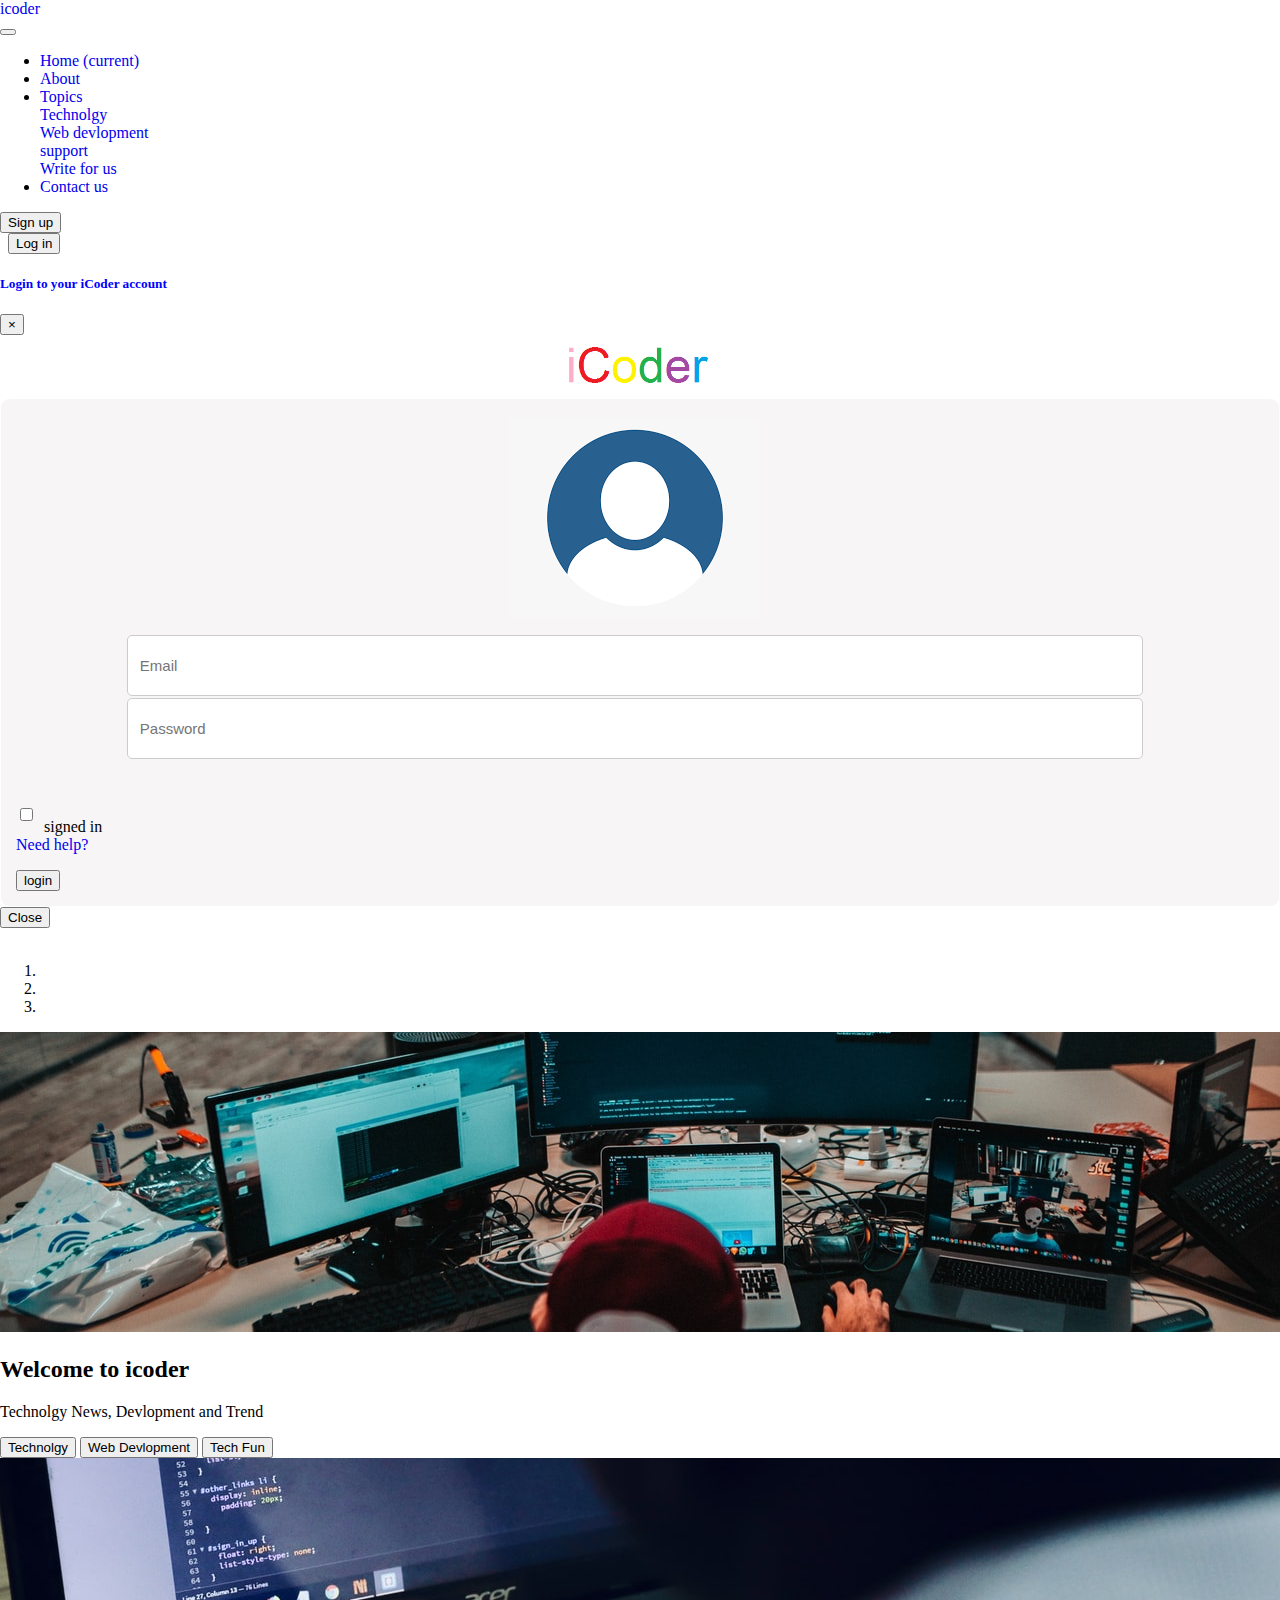
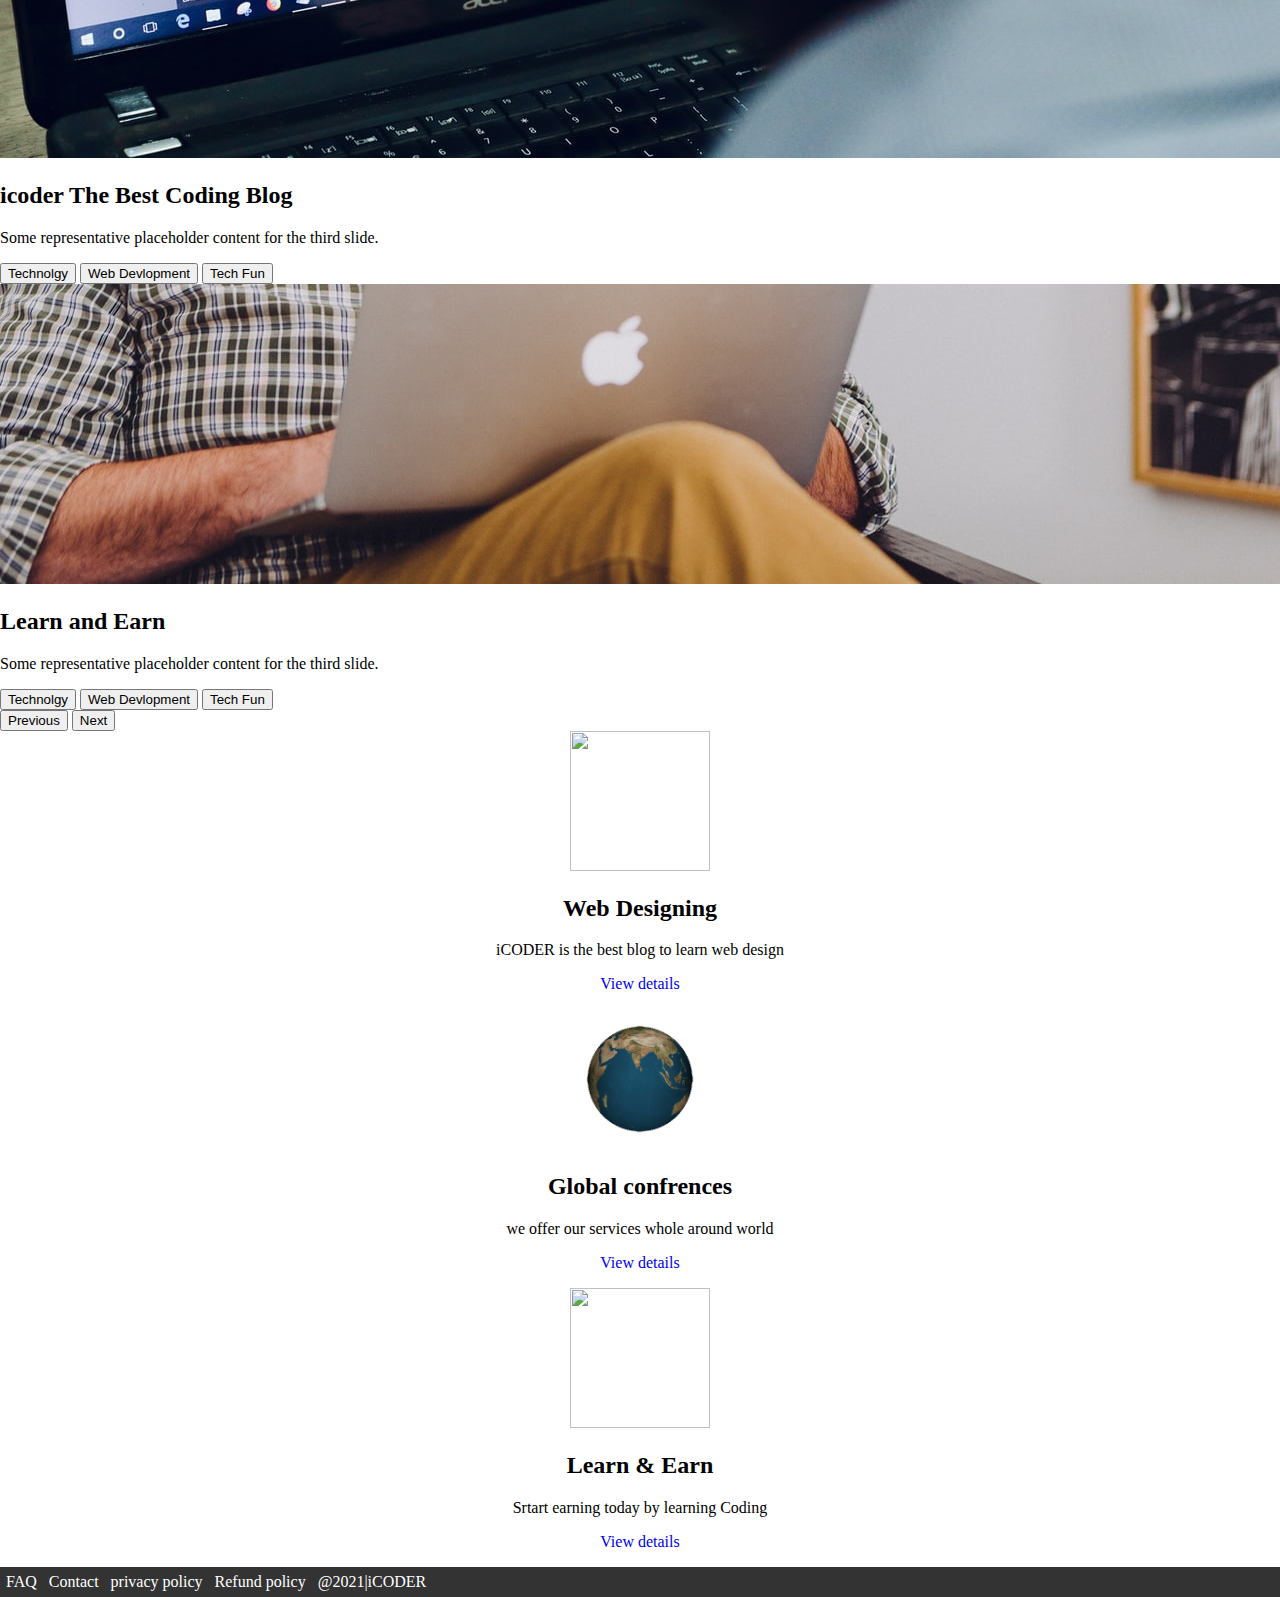
==== index.html @ fea65a9d "Add files via upload" ====
<!doctype html>
<html lang="en">

<head>
  <!-- Required meta tags -->
  <meta charset="utf-8">
  <meta name="viewport" content="width=device-width, initial-scale=1, shrink-to-fit=no">

  <!-- Bootstrap CSS -->
  <link rel="stylesheet" href="https://cdn.jsdelivr.net/npm/bootstrap@4.6.1/dist/css/bootstrap.min.css"
    integrity="sha384-zCbKRCUGaJDkqS1kPbPd7TveP5iyJE0EjAuZQTgFLD2ylzuqKfdKlfG/eSrtxUkn" crossorigin="anonymous">
    <link rel="stylesheet" href="signup.css">

  <title>icoder - manvik</title>
</head>

<body>
  <nav class="navbar navbar-expand-lg navbar-dark bg-dark">
    <a class="navbar-brand" href="#">icoder</a>
    <button class="navbar-toggler" type="button" data-toggle="collapse" data-target="#navbarSupportedContent"
      aria-controls="navbarSupportedContent" aria-expanded="false" aria-label="Toggle navigation">
      <span class="navbar-toggler-icon"></span>
    </button>

    <div class="collapse navbar-collapse" id="navbarSupportedContent">
      <ul class="navbar-nav mr-auto">
        <li class="nav-item active">
          <a class="nav-link" href="#">Home <span class="sr-only">(current)</span></a>
        </li>
        <li class="nav-item">
          <a class="nav-link" href="about.html">About</a>
        </li>
        <li class="nav-item dropdown">
          <a class="nav-link dropdown-toggle" href="#" id="navbarDropdown" role="button" data-toggle="dropdown"
            aria-expanded="false">
            Topics
          </a>
          <div class="dropdown-menu" aria-labelledby="navbarDropdown">
            <a class="dropdown-item" href="#">Technolgy</a>
            <a class="dropdown-item" href="#">Web devlopment</a>
            <div class="dropdown-divider"></div>
            <a class="dropdown-item" href="#">support</a>
            <a class="dropdown-item" href="#">Write for us</a>
          </div>
        </li>
        <li class="nav-item">
          <a class="nav-link" href="contactus.html">Contact us</a>
        </li>
      </ul>
    </div>
    <a target="blank" href="signup.html"><button type="button"  class="btn btn-success" data-toggle="modal" data-target="#staticBackdrop">
      Sign up
      </button></a>
      &nbsp;
    <!-- Login modal -->
    <button type="button" class="btn btn-success" data-toggle="modal" data-target="#loginModal">
      Log in
    </button>

    <!-- Modal -->
    <div class="modal fade" id="loginModal" tabindex="-1" aria-labelledby="loginModalLabel" aria-hidden="true">
      <div class="modal-dialog">
        <div class="modal-content">
          <div class="modal-header">
            <h5 class="modal-title" id="loginModalLabel" style="color:blue;">Login to your iCoder account</h5>
            <button type="button" class="close" data-dismiss="modal" aria-label="Close">
              <span aria-hidden="true">&times;</span>
            </button>
          </div>
          
          <center>
          <img src="icoder.png" style="width: 150px;" alt="icoder">
        </center>
          <div class="modal-body">
            <div style=" background-color:rgba(240,235,235,0.514);
            padding: 7px 25px 15px 15px;
            border: 1px solid white;
            border-radius: 10px;
            box-shadow: 5px;">
              <center>
                <img style="padding: 12px;" src="download.png" alt="pro2">
                <input style=" width: 80%;
              padding: 12px;
              border: 1px solid #ccc;
              border-radius: 5px;
              margin: 1px;" type="email" name="email" id="email" required placeholder="Email"><br>
                <input style=" width: 80%;
              padding: 12px;
              border: 1px solid #ccc;
              border-radius: 5px;
              margin: 1px;" type="password" name="Password" id="password" required placeholder="Password">
                <br><br>
                
              </center>

              <p class="end">
                <input type="checkbox">&nbsp; signed in
                &nbsp;&nbsp;&nbsp;&nbsp;&nbsp;&nbsp;&nbsp;<a target="blank" href="contactus.html">Need help?</a>
              </p>
              <button class="btn btn-primary btn-block">login</button>
            </div>
          </div>
          <div class="modal-footer">
            <button type="button" class="btn btn-secondary" data-dismiss="modal">Close</button>
          </div>
        </div>
      </div>
      &nbsp;
      
  </nav>
  <div id="carouselExampleCaptions" class="carousel slide carousel-fade" data-ride="carousel">
    <ol class="carousel-indicators">
      <li data-target="#carouselExampleCaptions" data-slide-to="0" class="active"></li>
      <li data-target="#carouselExampleCaptions" data-slide-to="1"></li>
      <li data-target="#carouselExampleCaptions" data-slide-to="2"></li>
    </ol>
    <div class="carousel-inner">
      <div class="carousel-item active">
        <img src="10.jpg" class="d-block w-100" alt="...">
        <div class="carousel-caption d-none d-md-block">
          <h2>Welcome to icoder</h2>
          <p>Technolgy News, Devlopment and Trend</p>
          <button class="btn btn-danger">Technolgy</button>
          <button class="btn btn-primary">Web Devlopment</button>
          <button class="btn btn-success">Tech Fun</button>
        </div>
      </div>
      <div class="carousel-item">
        <img src="20.jpg" class="d-block w-100" alt="...">
        <div class="carousel-caption d-none d-md-block">
          <h2>icoder The Best Coding Blog</h2>
          <p>Some representative placeholder content for the third slide.</p>
          <button class="btn btn-danger">Technolgy</button>
          <button class="btn btn-primary">Web Devlopment</button>
          <button class="btn btn-success">Tech Fun</button>
        </div>
      </div>
      <div class="carousel-item">
        <img src="30.jpg" class="d-block w-100" alt="...">
        <div class="carousel-caption d-none d-md-block">
          <h2>Learn and Earn</h2>
          <p>Some representative placeholder content for the third slide.</p>
          <button class="btn btn-danger">Technolgy</button>
          <button class="btn btn-primary">Web Devlopment</button>
          <button class="btn btn-success">Tech Fun</button>
        </div>
      </div>
    </div>
    <button class="carousel-control-prev" type="button" data-target="#carouselExampleCaptions" data-slide="prev">
      <span class="carousel-control-prev-icon" aria-hidden="true"></span>
      <span class="sr-only">Previous</span>
    </button>
    <button class="carousel-control-next" type="button" data-target="#carouselExampleCaptions" data-slide="next">
      <span class="carousel-control-next-icon" aria-hidden="true"></span>
      <span class="sr-only">Next</span>
    </button>
  </div>
  <div class="container my-5">
    <center>
      <!-- Three columns of text below the carousel -->
      <div class="row">
        <div class="col-lg-4">
          <img src="https://source.unsplash.com/200x400/?techcode,laptop" class="bd-placeholder-img rounded-circle"
            width="140" height="140" alt="">

          <h2>Web Designing</h2>
          <p>iCODER is the best blog to learn web design</p>
          <center>
            <p><a class="btn btn-outline-danger" href="#">View details</a></p>
          </center>
        </div><!-- /.col-lg-4 -->
        <div class="col-lg-4">
          <img src="globe.gif" class="bd-placeholder-img rounded-circle" width="140" height="140" alt="">
          <h2>Global confrences</h2>
          <p>we offer our services whole around world</p>
          <center>
            <p><a class="btn btn-outline-primary" href="#">View details </a></p>
          </center>
        </div><!-- /.col-lg-4 -->
        <div class="col-lg-4">
          <img src="https://source.unsplash.com/200x400/?programing" class="bd-placeholder-img rounded-circle"
            width="140" height="140" alt="">
          <h2>Learn & Earn</h2>
          <p>Srtart earning today by learning Coding</p>
          <center>
            <p><a class="btn btn-outline-success" href="#">View details </a></p>
          </center>
        </div><!-- /.col-lg-4 -->
      </div><!-- /.row -->
    </center>
  </div>
  <footer style=" background-color: #333;
 overflow: hidden;">
    <a style="text-decoration: none;
   padding: 6px;
   text-align: center;
   float: left;
   color: white;" href="#">FAQ</a> &nbsp; &nbsp; &nbsp; &nbsp; &nbsp;
    <a style="text-decoration: none;
   padding: 6px;
   text-align: center;
   float: left;
   color: white;" href="contactus.html">Contact</a> &nbsp; &nbsp; &nbsp; &nbsp; &nbsp;
    <a style="text-decoration: none;
   padding: 6px;
   text-align: center;
   float: left;
   color: white;" href="#">privacy policy</a> &nbsp; &nbsp; &nbsp; &nbsp; &nbsp;
    <a style="text-decoration: none;
   padding: 6px;
   text-align: center;
   float: left;
   color: white;" href="#">Refund policy</a> &nbsp; &nbsp; &nbsp; &nbsp; &nbsp;
    <a style="text-decoration: none;
   padding:6px;
   text-align: center;
   float: left;
   color: white;" href="#">@2021|iCODER</a> &nbsp; &nbsp; &nbsp; &nbsp; &nbsp;
    </div>
  </footer>

  <!-- Optional JavaScript; choose one of the two! -->

  <!-- Option 1: jQuery and Bootstrap Bundle (includes Popper) -->
  <script src="https://cdn.jsdelivr.net/npm/jquery@3.5.1/dist/jquery.slim.min.js"
    integrity="sha384-DfXdz2htPH0lsSSs5nCTpuj/zy4C+OGpamoFVy38MVBnE+IbbVYUew+OrCXaRkfj"
    crossorigin="anonymous"></script>
  <script src="https://cdn.jsdelivr.net/npm/bootstrap@4.6.1/dist/js/bootstrap.bundle.min.js"
    integrity="sha384-fQybjgWLrvvRgtW6bFlB7jaZrFsaBXjsOMm/tB9LTS58ONXgqbR9W8oWht/amnpF"
    crossorigin="anonymous"></script>

  <!-- Option 2: Separate Popper and Bootstrap JS -->
  <!--
    <script src="https://cdn.jsdelivr.net/npm/jquery@3.5.1/dist/jquery.slim.min.js" integrity="sha384-DfXdz2htPH0lsSSs5nCTpuj/zy4C+OGpamoFVy38MVBnE+IbbVYUew+OrCXaRkfj" crossorigin="anonymous"></script>
    <script src="https://cdn.jsdelivr.net/npm/popper.js@1.16.1/dist/umd/popper.min.js" integrity="sha384-9/reFTGAW83EW2RDu2S0VKaIzap3H66lZH81PoYlFhbGU+6BZp6G7niu735Sk7lN" crossorigin="anonymous"></script>
    <script src="https://cdn.jsdelivr.net/npm/bootstrap@4.6.1/dist/js/bootstrap.min.js" integrity="sha384-VHvPCCyXqtD5DqJeNxl2dtTyhF78xXNXdkwX1CZeRusQfRKp+tA7hAShOK/B/fQ2" crossorigin="anonymous"></script>
    -->
</body>

</html>
---- signup.css ----
body{
  margin: 0;
  padding: 0;
  background: #fff;
}
form{
  position: absolute;
  top: 50%;
  left: 40%;
  transform: translate(-50%,-50%);
  border: 1px solid #9c9c9c;
  border-radius: 10px;
  width: 510px;
  padding: 20px;
  background: #fff;
}
.logo{
  width: 100px;
  padding: 5px 0;
  margin: 0 0 0 -15px;
}
.head{
  padding-left: 10px;
}
.head h3{
  margin: 0;
  font-size: 23px;
  font-family: jost;
  position: relative;
  letter-spacing: 1px;
}
input{
  outline: none;
  border: 1px solid #9c9c9c;
  border-radius: 5px;
  padding: 0 10px;
  height: 35px;
  font-size: 15px;
}
input:focus{
  border: 1.5px solid #1f52f9;
}
.name{
  display: inline-block;
}
input[type="name"]{
  display: block;
  margin: 30px 0 0 10px;
}
input[type="username"]{
  display: block;
  width: 390px;
  margin: 10px 0 0 10px;
}
.gmail{
  position: relative;
  display: block;
  top: -47px;
  left: 330px;
  font-family:roboto;
  color: #333;
  font-size: 15px;
  cursor: default;
}
.pass{
  display: inline-block;
}
.password{
  display: block;
  width: 140px;
  margin: 0 5px 0 10px;
}
label{
  position: relative;
  font-family:roboto;
  color: #555;
  font-size: 15px;
  pointer-events: none;
  left: 20px;
  top: -28px;
  transition: .2s all;
}
input:focus ~label,
input:valid ~ label{
  top: -49px;
  left: 15px;
  background: #fff;
  padding: 0 5px;
  font-size: 10px;
  color: #1f52f9;
}
a{
  position: relative;
  font-family: roboto;
  text-decoration: none;
  display: block;
}
.line1{
  font-size: 12px;
  margin: -30px 0 0 15px;
}
.line2{
  color: #1144ed;
  font-size: 15px;
  margin: 20px 0 20px 15px;
}
.line3{
  font-size: 12px;
  margin: -10px 0 0 15px;
  width: 310px;
}
.line4{
  font-size: 15px;
  margin: 20px 8px;
  color: #4971f6;
  display: inline-block;
  font-family: arial rounded mt;
}
input[type="submit"]{
  background:  #4971f6;
  color: #fff;
  border: none;
  padding:10px 30px;
  border-radius: 5px;
  margin:  40px 0 30px 180px;
  cursor: pointer;
  font-size: 15px;
}
input[type="submit"]:hover{
  background: #254fdb;
}
.iconeye{
  display: inline-block;
}
#eye{
  display: block;
  position: relative;
  top: -18px;
  width:27px;
  cursor: pointer;
}
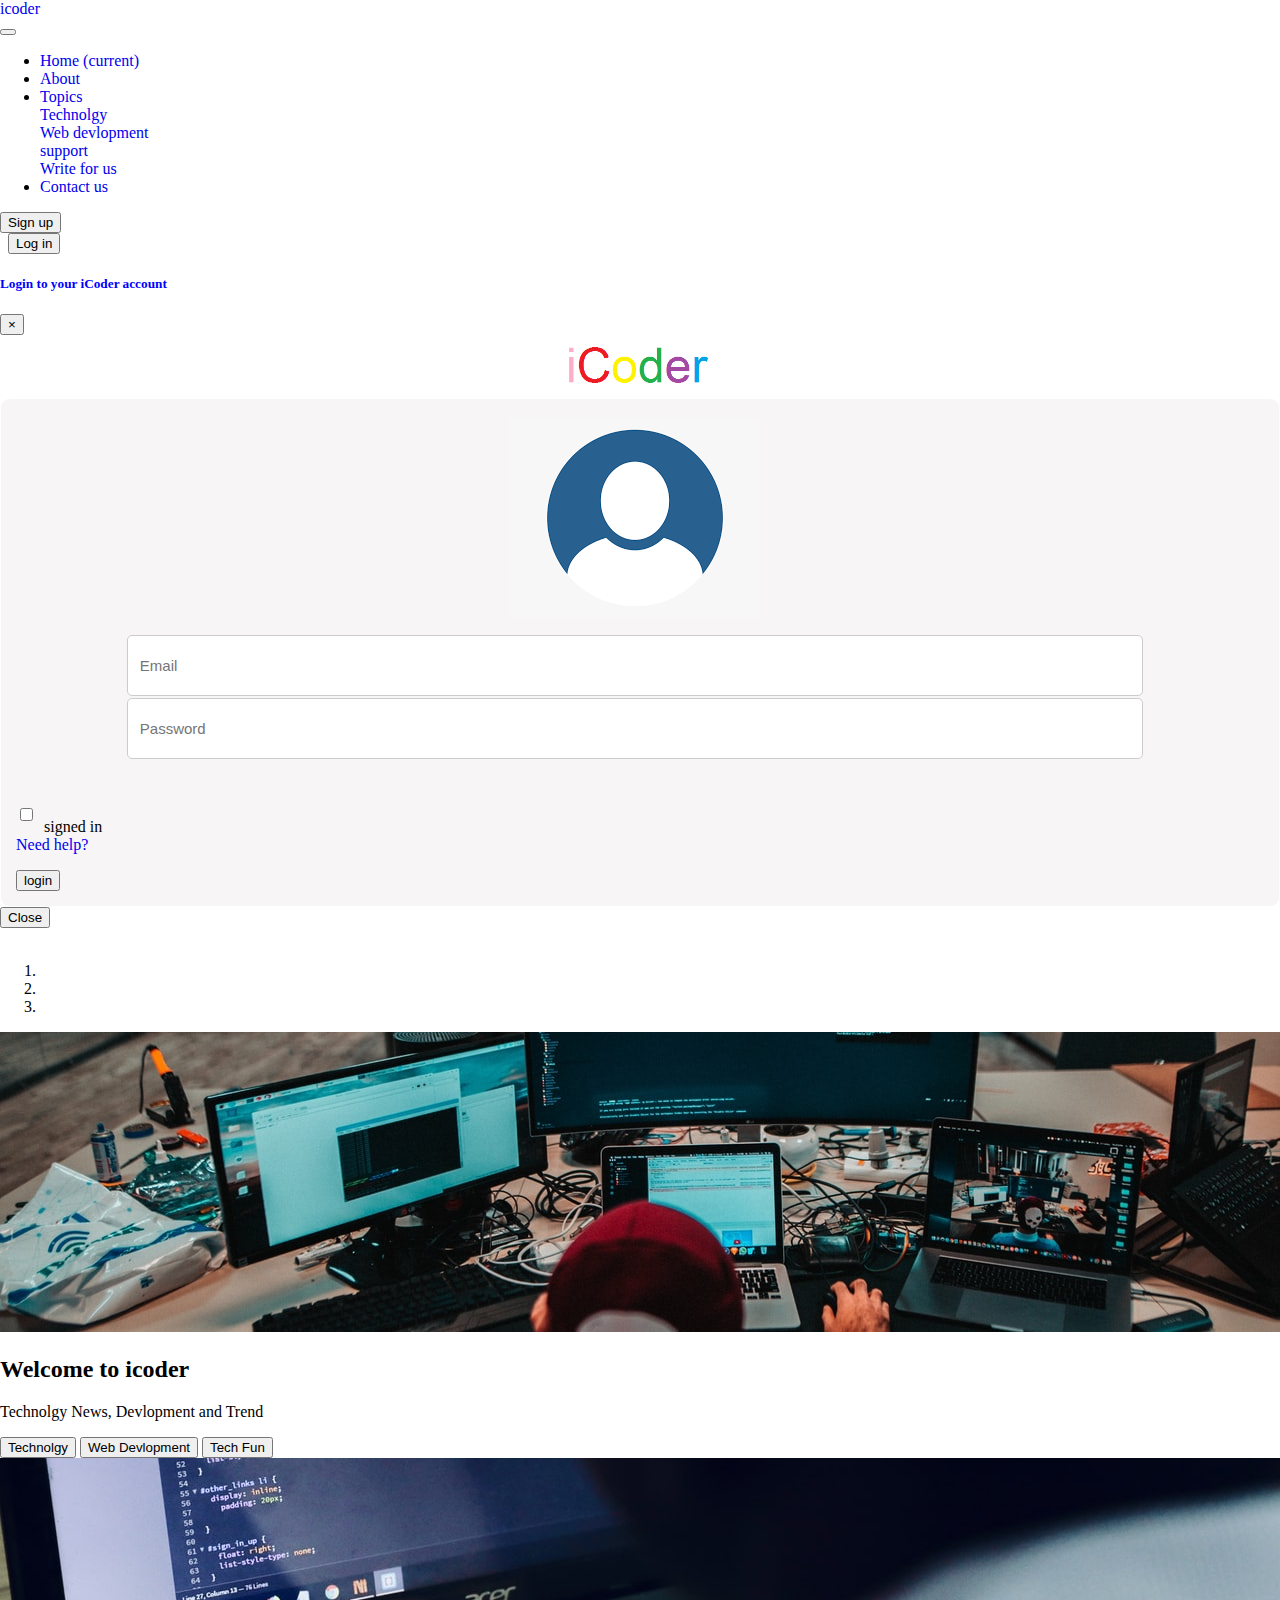
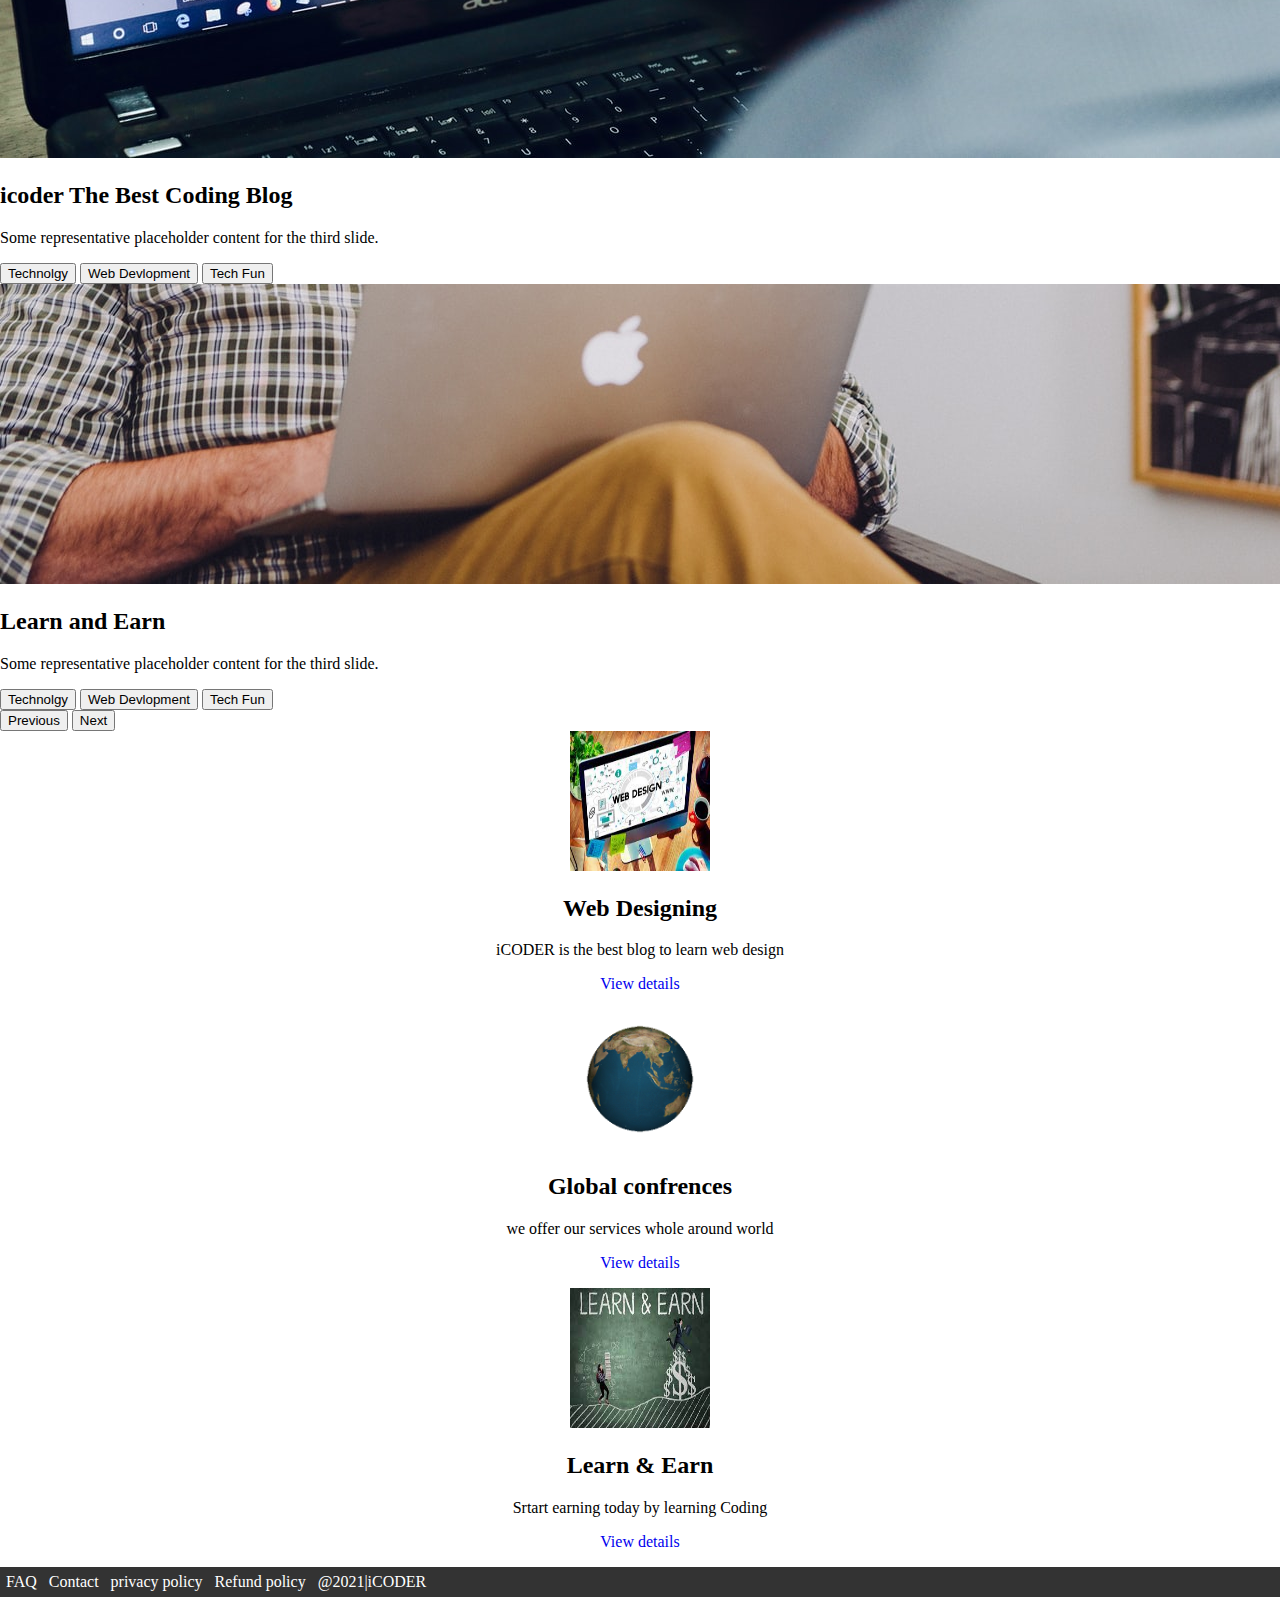
==== commit d4dc327e: "Update index.html" ====
--- a/index.html
+++ b/index.html
@@ -160,7 +160,7 @@
       <!-- Three columns of text below the carousel -->
       <div class="row">
         <div class="col-lg-4">
-          <img src="https://source.unsplash.com/200x400/?techcode,laptop" class="bd-placeholder-img rounded-circle"
+          <img src="web.jpg" class="bd-placeholder-img rounded-circle"
             width="140" height="140" alt="">
 
           <h2>Web Designing</h2>
@@ -178,7 +178,7 @@
           </center>
         </div><!-- /.col-lg-4 -->
         <div class="col-lg-4">
-          <img src="https://source.unsplash.com/200x400/?programing" class="bd-placeholder-img rounded-circle"
+          <img src="web1.jpg" class="bd-placeholder-img rounded-circle"
             width="140" height="140" alt="">
           <h2>Learn & Earn</h2>
           <p>Srtart earning today by learning Coding</p>
@@ -237,4 +237,4 @@
     -->
 </body>
 
-</html>+</html>
